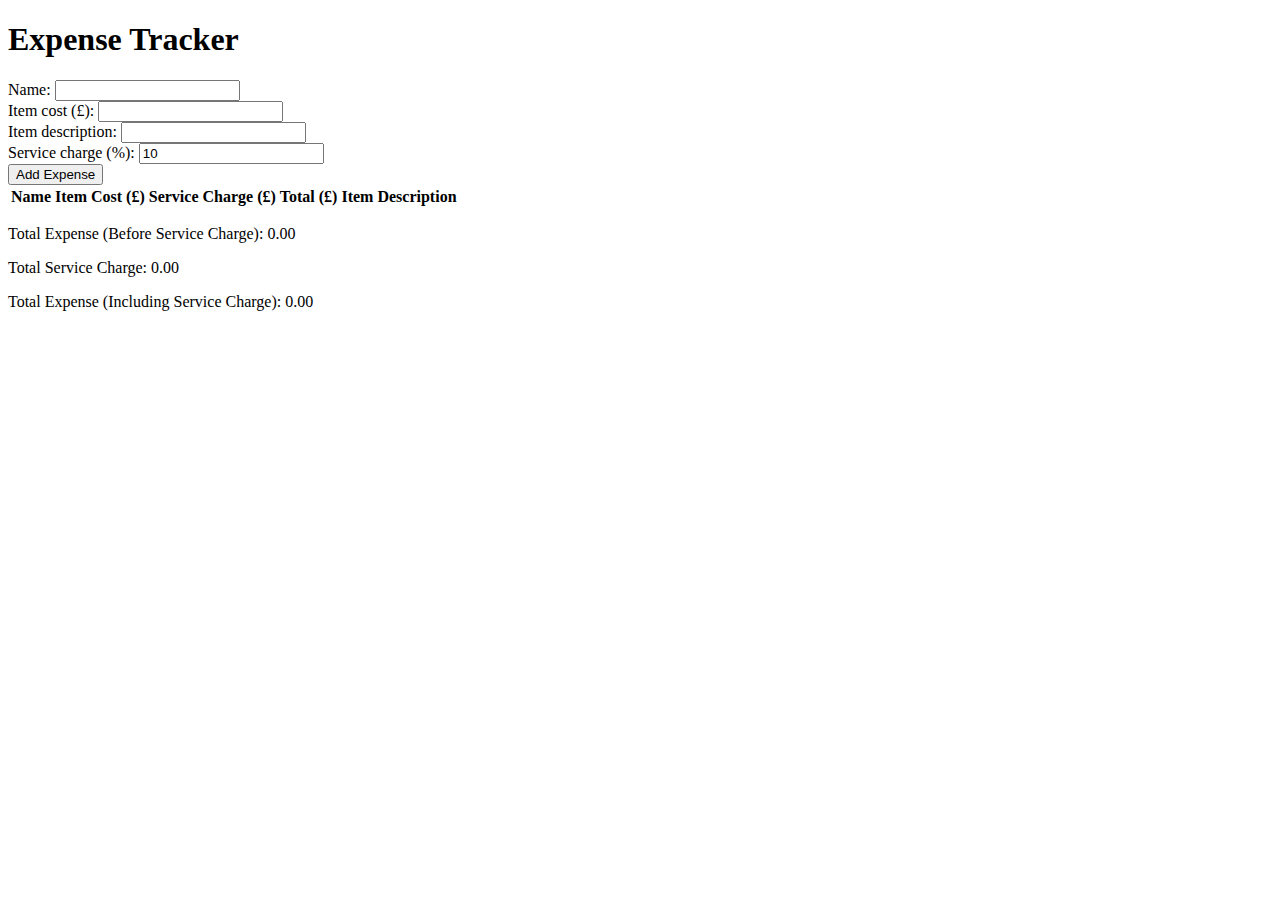
==== index.html @ 23b56add "Update index.html" ====
<!DOCTYPE html>
<html lang="en">
<head>
    <meta charset="UTF-8">
    <meta name="viewport" content="width=device-width, initial-scale=1.0">
    <title>Expense Tracker</title>
    <link rel="stylesheet" href="assets/css/styles.css">
    <link rel="stylesheet" href="assets/bootstrap-4.6.2-dist/css/bootstrap.min.css">
</head>
<body>
    <div class="container mt-5">
        <div class="row justify-content-center">
            <div class="col-md-6">
                <h1 class="text-center mb-4">Expense Tracker</h1>
                <form id="expense-form">
                    <div class="form-group">
                        <label for="name">Name:</label>
                        <input type="text" class="form-control" id="name" required>
                    </div>
                    <div class="form-group">
                        <label for="item-cost">Item cost (£):</label>
                        <input type="number" class="form-control" id="item-cost" pattern="[0-9]*" step="0.01" required>
                    </div>
                    <div class="form-group">
                        <label for="item-description">Item description:</label>
                        <input type="text" class="form-control" id="item-description" required>
                    </div>
                    <div class="form-group">
                        <label for="service-charge">Service charge (%):</label>
                        <input type="number" class="form-control" id="service-charge" step="0.01" value="10" required>
                    </div>
                    <button type="submit" class="btn btn-primary btn-block">Add Expense</button>
                </form>
            </div>
        </div>
    </div>

    <div class="container mt-5">
        <table class="table">
            <thead>
                <tr>
                    <th>Name</th>
                    <th>Item Cost (£)</th>
                    <th>Service Charge (£)</th>
                    <th>Total (£)</th>
                    <th>Item Description</th>
                </tr>
            </thead>
            <tbody id="expense-list">
            </tbody>
        </table>
        <p>Total Expense (Before Service Charge): <span id="total-expense">0.00</span></p>
        <p>Total Service Charge: <span id="total-service-charge">0.00</span></p>
        <p>Total Expense (Including Service Charge): <span id="total-expense-including-service">0.00</span></p>
    </div>

    <script src="assets/js/script.js"></script>
    <script src="assets/bootstrap-4.6.2-dist/js/bootstrap.min.js"></script>
</body>
</html>
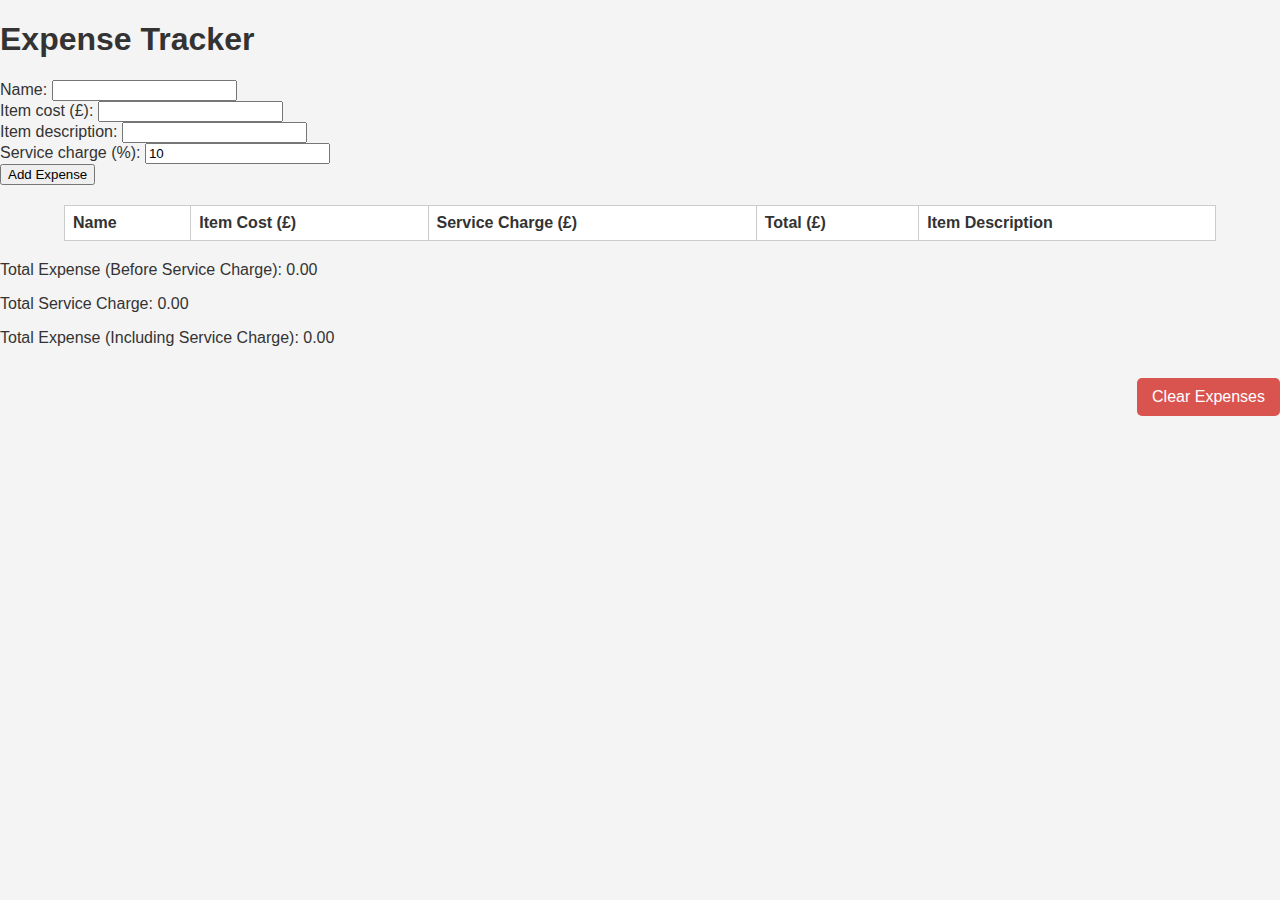
==== commit 6e3bbed2: "clear expenses button" ====
--- a/index.html
+++ b/index.html
@@ -54,7 +54,16 @@
         <p>Total Expense (Including Service Charge): <span id="total-expense-including-service">0.00</span></p>
     </div>
 
+    <div class="container mt-5">
+        <div class="button-container">
+            <button id="clear-expenses">Clear Expenses</button>
+        </div>
+    </div>
+
     <script src="assets/js/script.js"></script>
+
     <script src="assets/bootstrap-4.6.2-dist/js/bootstrap.min.js"></script>
+    <script src="https://code.jquery.com/jquery-3.6.0.min.js" integrity="sha384-vtXRMe3mGCbOeY7l30aIg8H9p3GdeSe4IFlP6G8JMa7o7lXvnz3GFKzPxzJdPfGK" crossorigin="anonymous"></script>
+
 </body>
 </html>
--- a/assets/css/styles.css
+++ b/assets/css/styles.css
@@ -0,0 +1,115 @@
+/* Default box-sizing to handle padding/margin calculations */
+*, *::before, *::after {
+    box-sizing: border-box;
+}
+
+body {
+    font-family: Arial, sans-serif;
+    margin: 0;
+    padding: 0;
+    background-color: #f4f4f4;
+    color: #333;
+    overflow-x: hidden; /* Prevent horizontal scrolling */
+}
+
+.expense-form {
+    width: 90%; /* Adjusted to 90% for better mobile view */
+    max-width: 400px;
+    margin: 20px auto;
+    padding: 20px;
+    background-color: #fff;
+    border-radius: 5px;
+    box-shadow: 0px 0px 10px rgba(0, 0, 0, 0.1);
+}
+
+.expense-form h1 {
+    margin-top: 0;
+}
+
+.expense-form label,
+.expense-form input {
+    display: block;
+    width: 100%;
+    margin-bottom: 10px;
+    padding: 5px; /* Added padding for better touch interaction */
+}
+
+.expense-form button {
+    display: block;
+    width: 100%;
+    padding: 10px;
+    background-color: #007BFF;
+    color: #fff;
+    border: none;
+    border-radius: 5px;
+    cursor: pointer;
+    transition: background-color 0.3s ease;
+}
+
+.expense-form button:hover {
+    background-color: #0056b3;
+}
+
+table {
+    width: 90%; /* Adjusted for better mobile view */
+    margin: 20px auto;
+    border-collapse: collapse;
+    background-color: #fff;
+}
+
+table, th, td {
+    border: 1px solid #ccc;
+}
+
+th, td {
+    padding: 8px;
+    text-align: left;
+}
+
+tbody tr:hover {
+    background-color: #f6f6f6;
+}
+
+.name-cell {
+    font-family: "Times New Roman", Times, serif;
+    font-weight: bold;
+    border-bottom: 2px solid #000;
+}
+
+.total-cell,
+.bold-separator {
+    border-bottom: 2px solid #000;
+}
+
+/* Responsive design adjustments */
+@media (max-width: 400px) {
+    body {
+        font-size: 0.9em;
+    }
+}
+
+/* Clear Expenses Button Styles */
+#clear-expenses {
+    background-color: #d9534f; /* Bootstrap 'btn-danger' color */
+    color: white;
+    padding: 10px 15px;
+    border: none;
+    border-radius: 5px;
+    font-size: 1em;
+    cursor: pointer;
+    transition: background-color 0.3s;
+    margin-top: 15px; /* Space from other elements */
+}
+
+#clear-expenses:hover {
+    background-color: #c9302c; /* Darker shade on hover */
+}
+
+#clear-expenses:focus {
+    outline: none; /* Removes outline on focus for cleaner look */
+}
+
+.button-container {
+    display: flex;
+    justify-content: flex-end; /* Aligns the button to the right */
+}
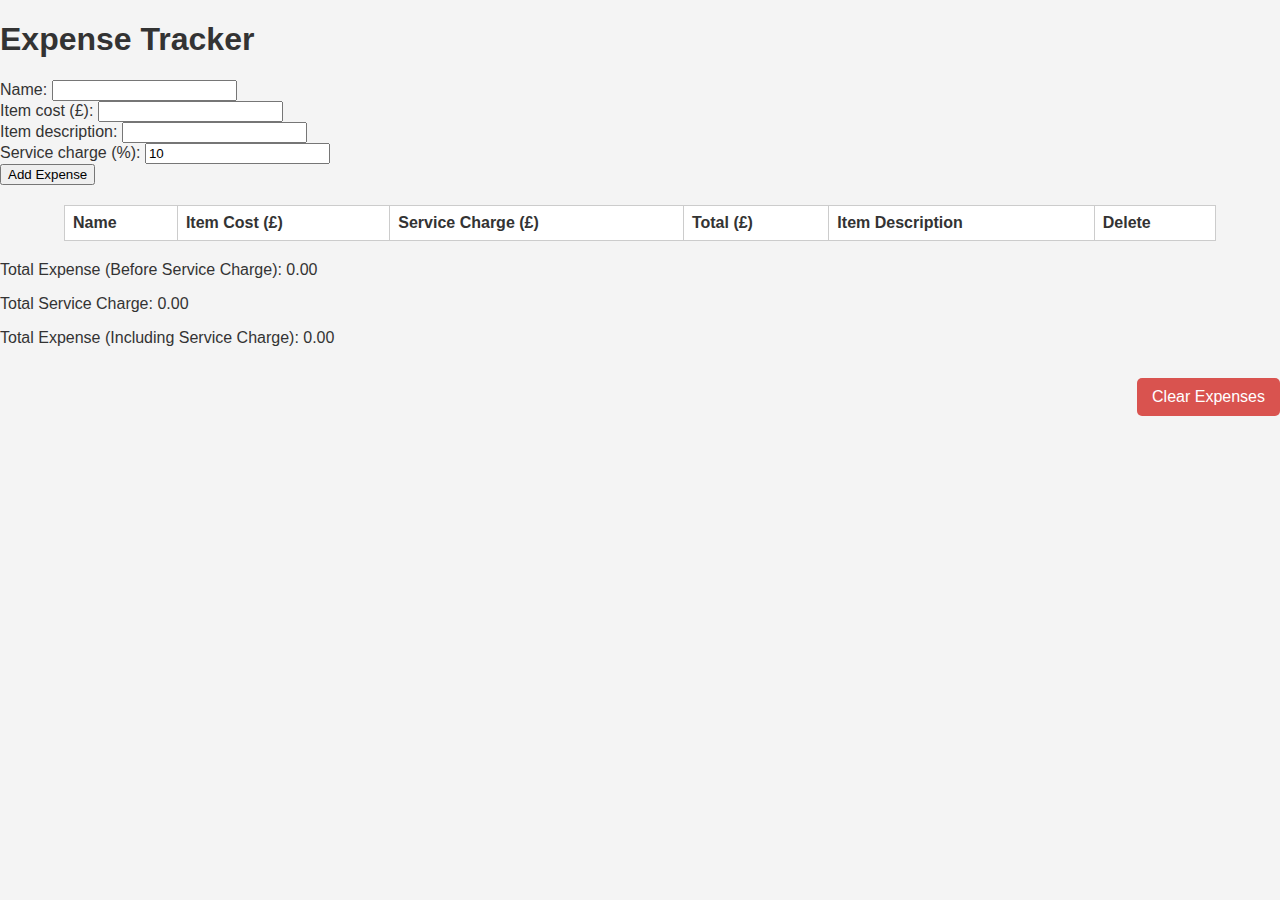
==== commit 0e6f8d20: "Added Delete Button" ====
--- a/index.html
+++ b/index.html
@@ -19,9 +19,8 @@
                     </div>
                     <div class="form-group">
                         <label for="item-cost">Item cost (£):</label>
-                        <input type="number" class="form-control" id="item-cost" pattern="[0-9]*" step="0.01" required>
-                    </div>
-                    <div class="form-group">
+                        <input type="text" class="form-control" id="item-cost" required>
+                        <div class="form-group">
                         <label for="item-description">Item description:</label>
                         <input type="text" class="form-control" id="item-description" required>
                     </div>
@@ -44,8 +43,9 @@
                     <th>Service Charge (£)</th>
                     <th>Total (£)</th>
                     <th>Item Description</th>
+                    <th>Delete</th>
                 </tr>
-            </thead>
+            </thead>            
             <tbody id="expense-list">
             </tbody>
         </table>
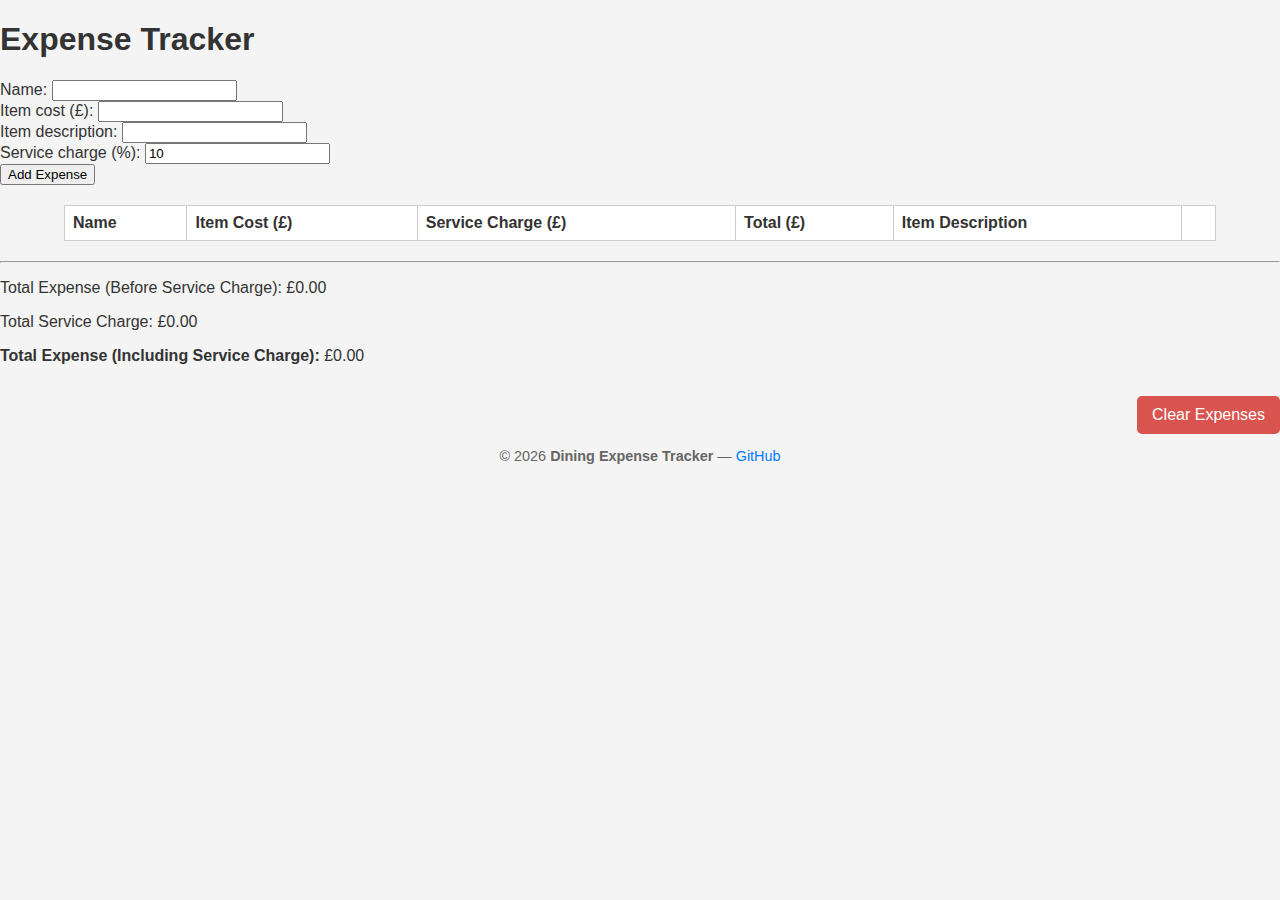
==== commit 964636ac: "Visual Improvements" ====
--- a/index.html
+++ b/index.html
@@ -4,6 +4,7 @@
     <meta charset="UTF-8">
     <meta name="viewport" content="width=device-width, initial-scale=1.0">
     <title>Expense Tracker</title>
+    <link rel="icon" type="image/png" sizes="96x96" href="assets/images/dining-icon-96.png">
     <link rel="stylesheet" href="assets/css/styles.css">
     <link rel="stylesheet" href="assets/bootstrap-4.6.2-dist/css/bootstrap.min.css">
 </head>
@@ -34,7 +35,7 @@
         </div>
     </div>
 
-    <div class="container mt-5">
+    <div class="table-responsive">
         <table class="table">
             <thead>
                 <tr>
@@ -43,15 +44,16 @@
                     <th>Service Charge (£)</th>
                     <th>Total (£)</th>
                     <th>Item Description</th>
-                    <th>Delete</th>
+                    <th></th>
                 </tr>
             </thead>            
             <tbody id="expense-list">
             </tbody>
         </table>
+        <hr></ht>
         <p>Total Expense (Before Service Charge): <span id="total-expense">0.00</span></p>
         <p>Total Service Charge: <span id="total-service-charge">0.00</span></p>
-        <p>Total Expense (Including Service Charge): <span id="total-expense-including-service">0.00</span></p>
+        <p><b>Total Expense (Including Service Charge): </b><span id="total-expense-including-service">0.00</span></p>
     </div>
 
     <div class="container mt-5">
@@ -66,4 +68,13 @@
     <script src="https://code.jquery.com/jquery-3.6.0.min.js" integrity="sha384-vtXRMe3mGCbOeY7l30aIg8H9p3GdeSe4IFlP6G8JMa7o7lXvnz3GFKzPxzJdPfGK" crossorigin="anonymous"></script>
 
 </body>
+<footer class="text-center mt-5 mb-3">
+    <p>
+        © <span id="year"></span>
+        <strong>Dining Expense Tracker</strong> —
+        <a href="https://github.com/safesploitOrg/dining-expense-calculator" target="_blank" rel="noopener noreferrer">
+            GitHub
+        </a>
+    </p>
+</footer>
 </html>
--- a/assets/css/styles.css
+++ b/assets/css/styles.css
@@ -81,12 +81,58 @@
     border-bottom: 2px solid #000;
 }
 
+/* Footer */
+footer {
+    text-align: center;
+    font-size: 0.9rem;
+    color: #666;
+}
+
+footer a {
+    color: #007BFF;
+    text-decoration: none;
+}
+
+footer a:hover {
+    text-decoration: underline;
+}
+
+
 /* Responsive design adjustments */
 @media (max-width: 400px) {
     body {
         font-size: 0.9em;
     }
 }
+
+/* Responsive design for iPhone 16 */
+@media (max-width: 576px) {
+    body {
+        font-size: 0.9rem;
+    }
+
+    .expense-form {
+        padding: 15px;
+    }
+
+    .expense-form button,
+    #clear-expenses {
+        font-size: 0.9rem;
+        padding: 8px 12px;
+    }
+
+    table th,
+    table td {
+        font-size: 0.85rem;
+        padding: 6px;
+    }
+
+    .btn-sm {
+        padding: 4px 8px;
+        font-size: 0.8rem;
+    }
+}
+
 
 /* Clear Expenses Button Styles */
 #clear-expenses {
